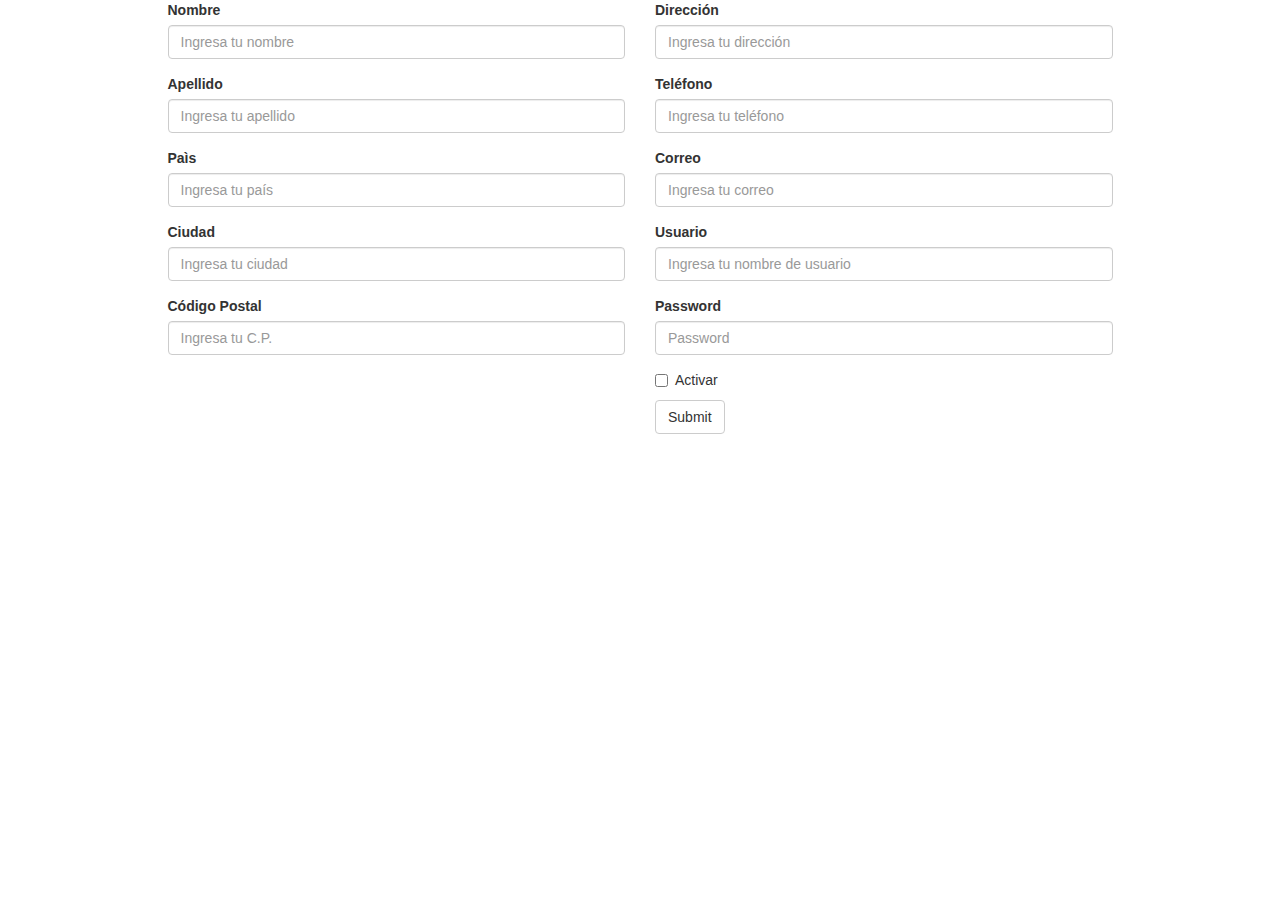
==== index.html @ 70c5278c "formulario de registro" ====
<!DOCTYPE html>
<html lang="en">
	<head>
		<meta charset="UTF-8">
		<title>Document</title>
		<link rel="stylesheet" href="css/bootstrap.min.css">
		<link rel="stylesheet" href="css/style.css">
	</head>
	<body>
		<div class="container">
			<div class="row">
				<div class="col-md-10 col-md-offset-1">
					<form>
						<div class="row">
							<div class="col-md-6">
								<div class="form-group">
									<label for="">Nombre
									</label>
									<input  class="form-control" id="name" placeholder="Ingresa tu nombre">
								</div>
								<div class="form-group">
									<label for="">Apellido
									</label>
									<input  class="form-control" id="lastname" placeholder="Ingresa tu apellido">
								</div>
								<div class="form-group">
									<label for="">Paìs
									</label>
									<input  class="form-control" id="country" placeholder="Ingresa tu país">
								</div>
								<div class="form-group">
									<label for="">Ciudad
									</label>
									<input  class="form-control" id="city" placeholder="Ingresa tu ciudad">
								</div>
								<div class="form-group">
									<label for="">Código Postal
									</label>
									<input  class="form-control" id="postalCode" placeholder="Ingresa tu C.P."  type="text">
								</div>
							</div>
							<div class="col-md-6">
								<div class="form-group">
									<label for="">Dirección
									</label>
									<input  class="form-control" id="address" placeholder="Ingresa tu dirección">
								</div>
								<div class="form-group">
									<label for="">Teléfono
									</label>
									<input  class="form-control" id="phone" placeholder="Ingresa tu teléfono">
								</div>
								<div class="form-group">
									<label for="">Correo
									</label>
									<input  class="form-control" id="email" placeholder="Ingresa tu correo">
								</div>
								<div class="form-group">
									<label for="">Usuario
									</label>
									<input  class="form-control" id="user" placeholder="Ingresa tu nombre de usuario">
								</div>
								<div class="form-group">
									<label for="">Password</label>
									<input  class="form-control" id="password" placeholder="Password">
								</div>
								<div class="checkbox">
									<label>
										<input type="checkbox" id="active"> Activar
									</label>
								</div>
								<button type="button" class="btn btn-default" onclick="saveUser()">Submit
								</button>
							</div>
						</div>
					</form>
				</div>
			</div>
		</div>
		<script src="js/jquery-3.3.1.min.js"></script>
		<script src="js/bootstrap.min.js"> </script>
		<script src="js/main.js"></script>
	</body>
</html>
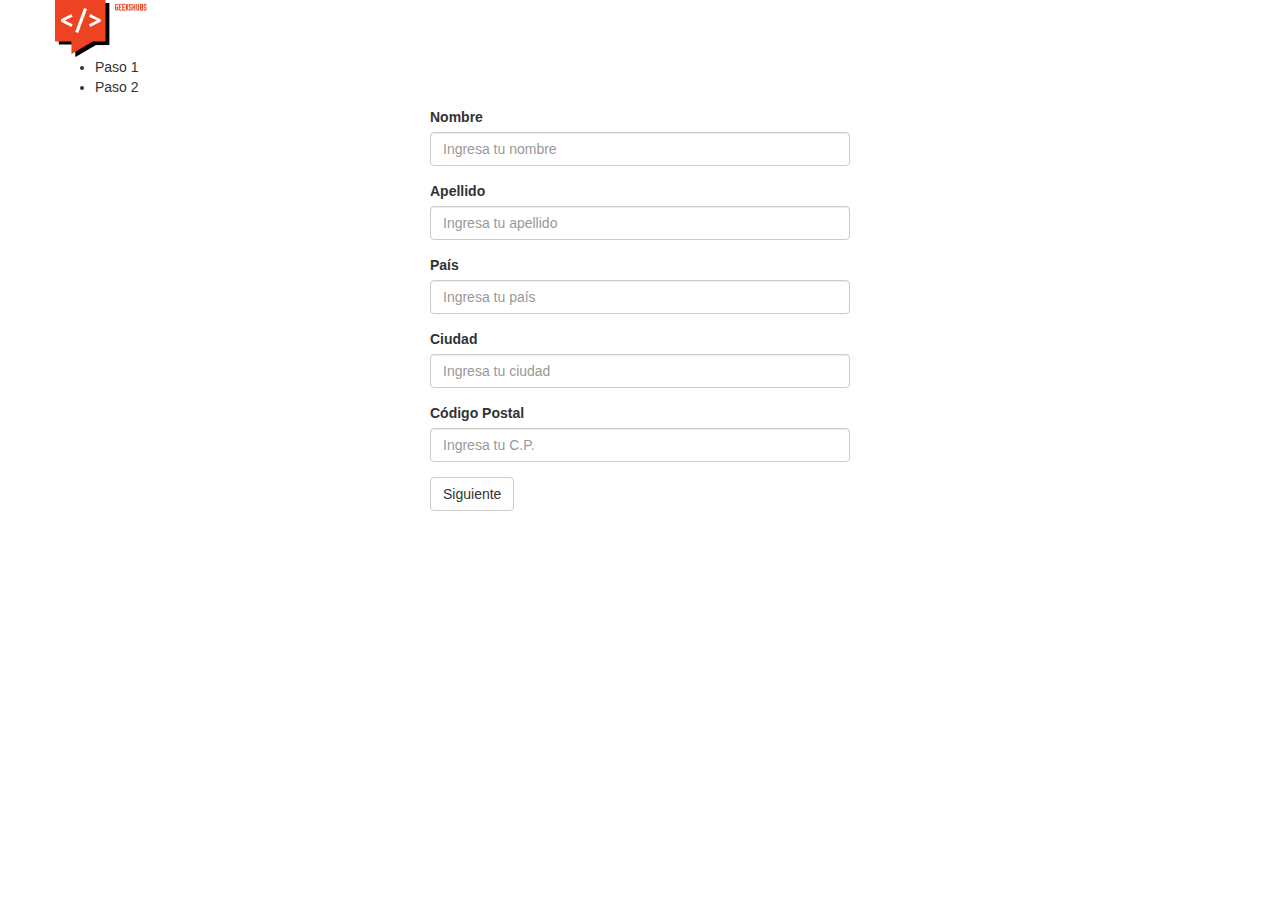
==== commit 384bff40: "Estilo al formulario" ====
--- a/index.html
+++ b/index.html
@@ -8,38 +8,63 @@
 	</head>
 	<body>
 		<div class="container">
+
 			<div class="row">
-				<div class="col-md-10 col-md-offset-1">
-					<form>
-						<div class="row">
-							<div class="col-md-6">
-								<div class="form-group">
-									<label for="">Nombre
-									</label>
-									<input  class="form-control" id="name" placeholder="Ingresa tu nombre">
-								</div>
-								<div class="form-group">
-									<label for="">Apellido
-									</label>
-									<input  class="form-control" id="lastname" placeholder="Ingresa tu apellido">
-								</div>
-								<div class="form-group">
-									<label for="">Paìs
-									</label>
-									<input  class="form-control" id="country" placeholder="Ingresa tu país">
-								</div>
-								<div class="form-group">
-									<label for="">Ciudad
-									</label>
-									<input  class="form-control" id="city" placeholder="Ingresa tu ciudad">
-								</div>
-								<div class="form-group">
-									<label for="">Código Postal
-									</label>
-									<input  class="form-control" id="postalCode" placeholder="Ingresa tu C.P."  type="text">
-								</div>
-							</div>
-							<div class="col-md-6">
+				<img src="./img/logo_footer.png" alt="Loading...">
+			</div>
+
+
+			<!-- Pequeño "breadcrumbs" con jQuery -->
+			<div class="row">
+				<ul class="steps">
+						<li class="is-active">Paso 1</li>
+						<li>Paso 2</li>
+				</ul>
+			</div>
+
+			<div class="row">
+				<div class="col-md-12">
+					<form class="col-md-6 col-md-offset-3">
+						<!-- <div class="row"> -->
+
+							<!-- Aquí va la primera parte del formulario -->
+
+							<fieldset class="col-md-10 col-md-offset-1 FirstPart">
+							
+									<div class="form-group">
+										<label for="">Nombre
+										</label>
+										<input  class="form-control" id="name" placeholder="Ingresa tu nombre">
+									</div>
+									<div class="form-group">
+										<label for="">Apellido
+										</label>
+										<input  class="form-control" id="lastname" placeholder="Ingresa tu apellido">
+									</div>
+									<div class="form-group">
+										<label for="">País
+										</label>
+										<input  class="form-control" id="country" placeholder="Ingresa tu país">
+									</div>
+									<div class="form-group">
+										<label for="">Ciudad
+										</label>
+										<input  class="form-control" id="city" placeholder="Ingresa tu ciudad">
+									</div>
+									<div class="form-group">
+										<label for="">Código Postal
+										</label>
+										<input  class="form-control" id="postalCode" placeholder="Ingresa tu C.P."  type="text">
+									</div>
+									<div id="primera" type="button" class="btn btn-default">Siguiente
+									</div>
+
+							</fieldset>
+
+
+							<!-- Aqui está la segunda parte del formulario -->
+
+							<fieldset class="col-md-10 col-md-offset-1 hidden SecondPart">
 								<div class="form-group">
 									<label for="">Dirección
 									</label>
@@ -69,11 +94,14 @@
 										<input type="checkbox" id="active"> Activar
 									</label>
 								</div>
-								<button type="button" class="btn btn-default" onclick="saveUser()">Submit
-								</button>
-							</div>
-						</div>
+								<div type="button" class="btn btn-default" onclick="saveUser()">Submit
+								</div>
+							</fieldset>
+						<!-- </div> -->
 					</form>
+					<div class="col-md-6 col-md-offset-3 hidden mensajeCorrecto">
+						<h1>Haz hecho el registro correctamente</h1>
+					</div>
 				</div>
 			</div>
 		</div>
